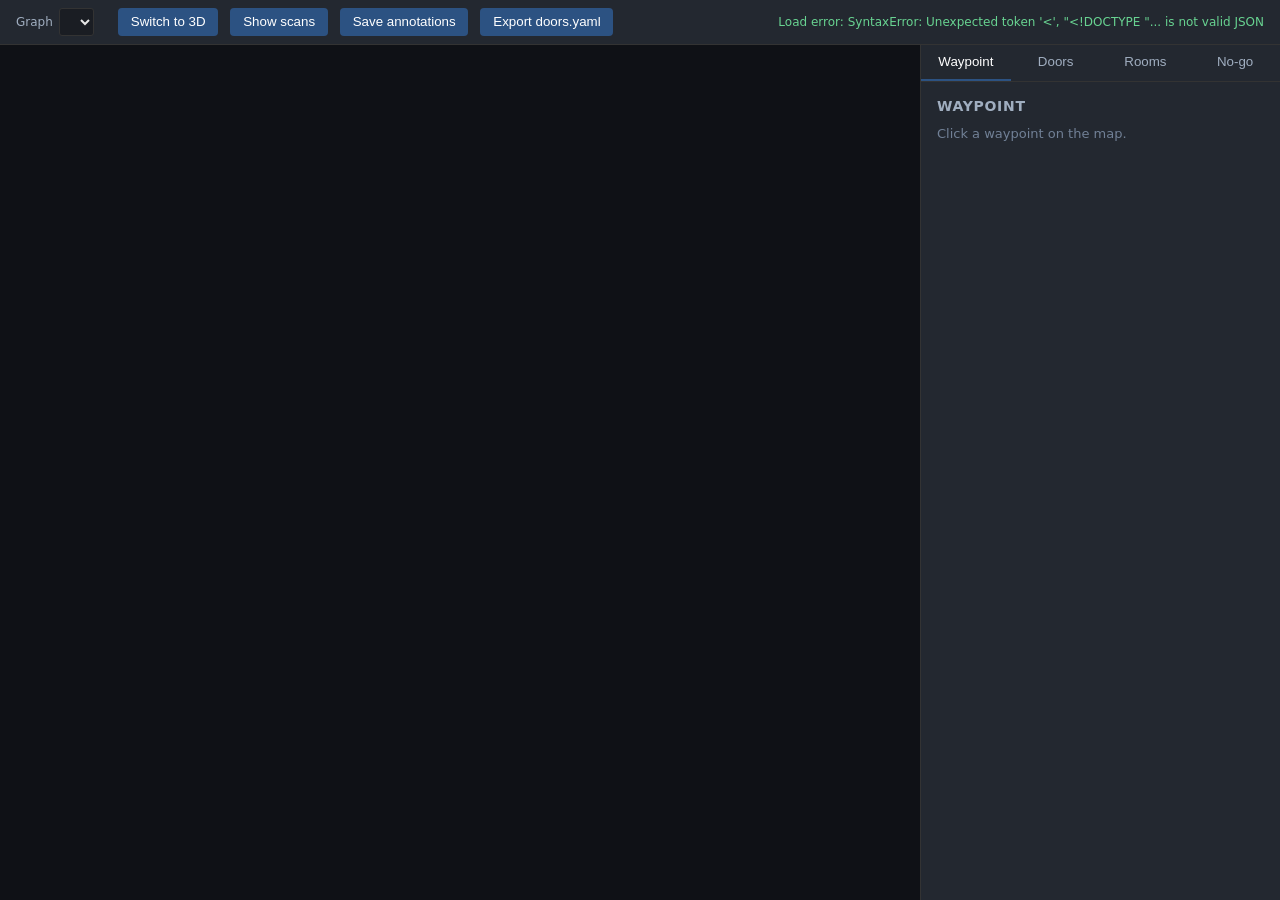
==== src/graphnav_viz/static/index.html @ 9fe5d7df "Add door-opening, annotation app, and shared Spot utils - src/utils/utils.py: reusable Spot client p" ====
<!DOCTYPE html>
<html lang="en">
<head>
<meta charset="utf-8" />
<title>GraphNav Annotation App</title>
<link rel="stylesheet" href="style.css" />
<script type="importmap">
{
  "imports": {
    "three": "https://unpkg.com/three@0.160.0/build/three.module.js",
    "three/addons/": "https://unpkg.com/three@0.160.0/examples/jsm/"
  }
}
</script>
</head>
<body>
  <header>
    <label>Graph
      <select id="graph-select"></select>
    </label>
    <span id="graph-info"></span>
    <button id="view-toggle">Switch to 3D</button>
    <button id="scans-toggle">Show scans</button>
    <button id="save-btn">Save annotations</button>
    <button id="export-doors-btn">Export doors.yaml</button>
    <span id="status"></span>
  </header>

  <main>
    <div id="map">
      <canvas id="canvas2d"></canvas>
      <div id="canvas3d" style="display:none"></div>
    </div>

    <aside id="sidebar">
      <nav id="tabs">
        <button class="tab active" data-tab="waypoint">Waypoint</button>
        <button class="tab" data-tab="doors">Doors</button>
        <button class="tab" data-tab="rooms">Rooms</button>
        <button class="tab" data-tab="nogo">No-go</button>
      </nav>
      <section id="panel-waypoint" class="panel active">
        <h2>Waypoint</h2>
        <div id="wp-empty" class="muted">Click a waypoint on the map.</div>
        <form id="wp-form" hidden>
          <label>ID <input id="wp-id" readonly /></label>
          <label>Name <input id="wp-name" /></label>
          <label>Tags (comma-separated) <input id="wp-tags" /></label>
          <label>Notes <textarea id="wp-notes" rows="3"></textarea></label>
          <button type="button" id="wp-apply">Apply</button>
        </form>
      </section>
      <section id="panel-doors" class="panel">
        <h2>Doors</h2>
        <div id="doors-list"></div>
      </section>
      <section id="panel-rooms" class="panel">
        <h2>Rooms</h2>
        <button id="room-new">+ New room</button>
        <div id="rooms-list"></div>
      </section>
      <section id="panel-nogo" class="panel">
        <h2>No-go zones</h2>
        <button id="nogo-new">+ New no-go zone</button>
        <div id="nogo-list"></div>
      </section>
    </aside>
  </main>

  <script type="module" src="app.js"></script>
</body>
</html>
---- src/graphnav_viz/static/style.css ----
* { box-sizing: border-box; }
body { margin: 0; font-family: ui-sans-serif, system-ui, sans-serif; background: #1a1d23; color: #e6e6e6; height: 100vh; display: flex; flex-direction: column; }
header { display: flex; gap: 0.75rem; align-items: center; padding: 0.5rem 1rem; background: #232830; border-bottom: 1px solid #333; }
header label { font-size: 12px; color: #a0aec0; display: flex; align-items: center; gap: 0.4rem; }
header select { background: #1a1d23; color: #e6e6e6; border: 1px solid #333; padding: 0.3rem 0.4rem; border-radius: 3px; font-size: 12px; }
header button { background: #2c5282; color: white; border: 0; padding: 0.4rem 0.8rem; border-radius: 4px; cursor: pointer; }
header button:hover { background: #2b6cb0; }
#graph-info { font-family: ui-monospace, monospace; font-size: 12px; color: #a0aec0; }
#status { margin-left: auto; font-size: 12px; color: #68d391; }

main { flex: 1; display: flex; min-height: 0; }
#map { flex: 1; position: relative; background: #0f1116; }
#canvas2d, #canvas3d { width: 100%; height: 100%; display: block; }

#sidebar { width: 360px; border-left: 1px solid #333; background: #232830; display: flex; flex-direction: column; min-height: 0; }
#tabs { display: flex; border-bottom: 1px solid #333; }
.tab { flex: 1; padding: 0.6rem; background: transparent; color: #a0aec0; border: 0; border-bottom: 2px solid transparent; cursor: pointer; }
.tab.active { color: white; border-bottom-color: #2c5282; }
.panel { display: none; padding: 1rem; overflow-y: auto; flex: 1; }
.panel.active { display: block; }
.panel h2 { margin: 0 0 0.75rem; font-size: 14px; text-transform: uppercase; color: #a0aec0; letter-spacing: 0.05em; }
.muted { color: #718096; font-size: 13px; }

form label { display: block; margin-bottom: 0.6rem; font-size: 12px; color: #a0aec0; }
form input, form textarea, form select { width: 100%; background: #1a1d23; border: 1px solid #333; color: #e6e6e6; padding: 0.4rem; border-radius: 3px; font-size: 13px; }
form button { margin-top: 0.4rem; padding: 0.4rem 0.8rem; background: #2c5282; color: white; border: 0; border-radius: 3px; cursor: pointer; }

.card { background: #1a1d23; border: 1px solid #333; border-radius: 4px; padding: 0.6rem; margin-bottom: 0.6rem; }
.card h3 { margin: 0 0 0.4rem; font-size: 13px; color: #fff; }
.card .row { display: flex; gap: 0.4rem; }
.card .row label { flex: 1; }
.card .delete { background: #742a2a; }
.card .delete:hover { background: #9b2c2c; }
.card.focus { outline: 2px solid #f6e05e; }
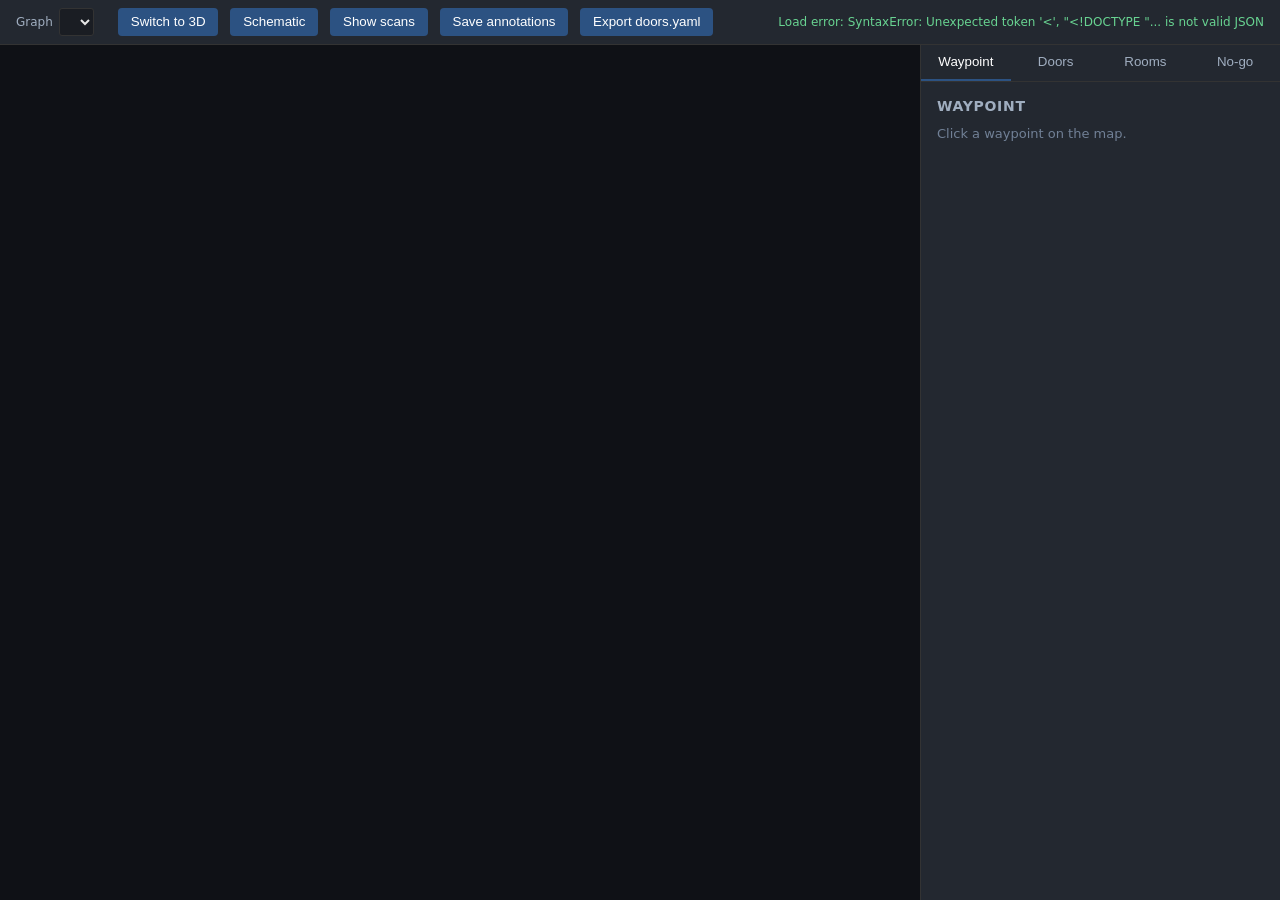
==== commit 29a0943b: "graphnav_viz: live Spot pose overlay + click-to-navigate Opt-in --live <SPOT_IP> flag connects to a " ====
--- a/src/graphnav_viz/static/index.html
+++ b/src/graphnav_viz/static/index.html
@@ -20,9 +20,12 @@
     </label>
     <span id="graph-info"></span>
     <button id="view-toggle">Switch to 3D</button>
+    <button id="schematic-toggle">Schematic</button>
     <button id="scans-toggle">Show scans</button>
     <button id="save-btn">Save annotations</button>
     <button id="export-doors-btn">Export doors.yaml</button>
+    <button id="live-toggle" hidden>Live: off</button>
+    <span id="live-badge" hidden></span>
     <span id="status"></span>
   </header>
 
@@ -38,6 +41,7 @@
         <button class="tab" data-tab="doors">Doors</button>
         <button class="tab" data-tab="rooms">Rooms</button>
         <button class="tab" data-tab="nogo">No-go</button>
+        <button class="tab" data-tab="drive" id="tab-drive" hidden>Drive</button>
       </nav>
       <section id="panel-waypoint" class="panel active">
         <h2>Waypoint</h2>
@@ -64,6 +68,20 @@
         <button id="nogo-new">+ New no-go zone</button>
         <div id="nogo-list"></div>
       </section>
+      <section id="panel-drive" class="panel">
+        <h2>Drive</h2>
+        <div id="drive-status" class="muted">Live mode is off.</div>
+        <div class="row">
+          <button id="drive-power-on">Power on</button>
+          <button id="drive-upload">Upload graph to robot</button>
+          <button id="drive-localize">Localize (nearest fiducial)</button>
+        </div>
+        <label style="margin-top:0.6rem; display:block;">
+          <input type="checkbox" id="drive-mode" />
+          Click waypoint to navigate (off → click selects)
+        </label>
+        <button id="drive-stop" class="delete" style="margin-top:0.8rem;">STOP</button>
+      </section>
     </aside>
   </main>
 
--- a/src/graphnav_viz/static/style.css
+++ b/src/graphnav_viz/static/style.css
@@ -5,6 +5,8 @@
 header select { background: #1a1d23; color: #e6e6e6; border: 1px solid #333; padding: 0.3rem 0.4rem; border-radius: 3px; font-size: 12px; }
 header button { background: #2c5282; color: white; border: 0; padding: 0.4rem 0.8rem; border-radius: 4px; cursor: pointer; }
 header button:hover { background: #2b6cb0; }
+header button.active { background: #f6ad55; color: #1a202c; }
+header button:disabled { background: #4a5568; color: #a0aec0; cursor: default; }
 #graph-info { font-family: ui-monospace, monospace; font-size: 12px; color: #a0aec0; }
 #status { margin-left: auto; font-size: 12px; color: #68d391; }
 
@@ -32,3 +34,9 @@
 .card .delete { background: #742a2a; }
 .card .delete:hover { background: #9b2c2c; }
 .card.focus { outline: 2px solid #f6e05e; }
+#live-badge { font-family: ui-monospace, monospace; font-size: 12px; color: #a0aec0; }
+#panel-drive .row { display: flex; gap: 0.4rem; flex-wrap: wrap; }
+#panel-drive button { background: #2c5282; color: white; border: 0; padding: 0.4rem 0.8rem; border-radius: 3px; cursor: pointer; }
+#panel-drive button.delete { background: #742a2a; padding: 0.6rem 1rem; font-weight: bold; width: 100%; }
+#panel-drive button.delete:hover { background: #9b2c2c; }
+#drive-status { margin-bottom: 0.8rem; line-height: 1.5; }
